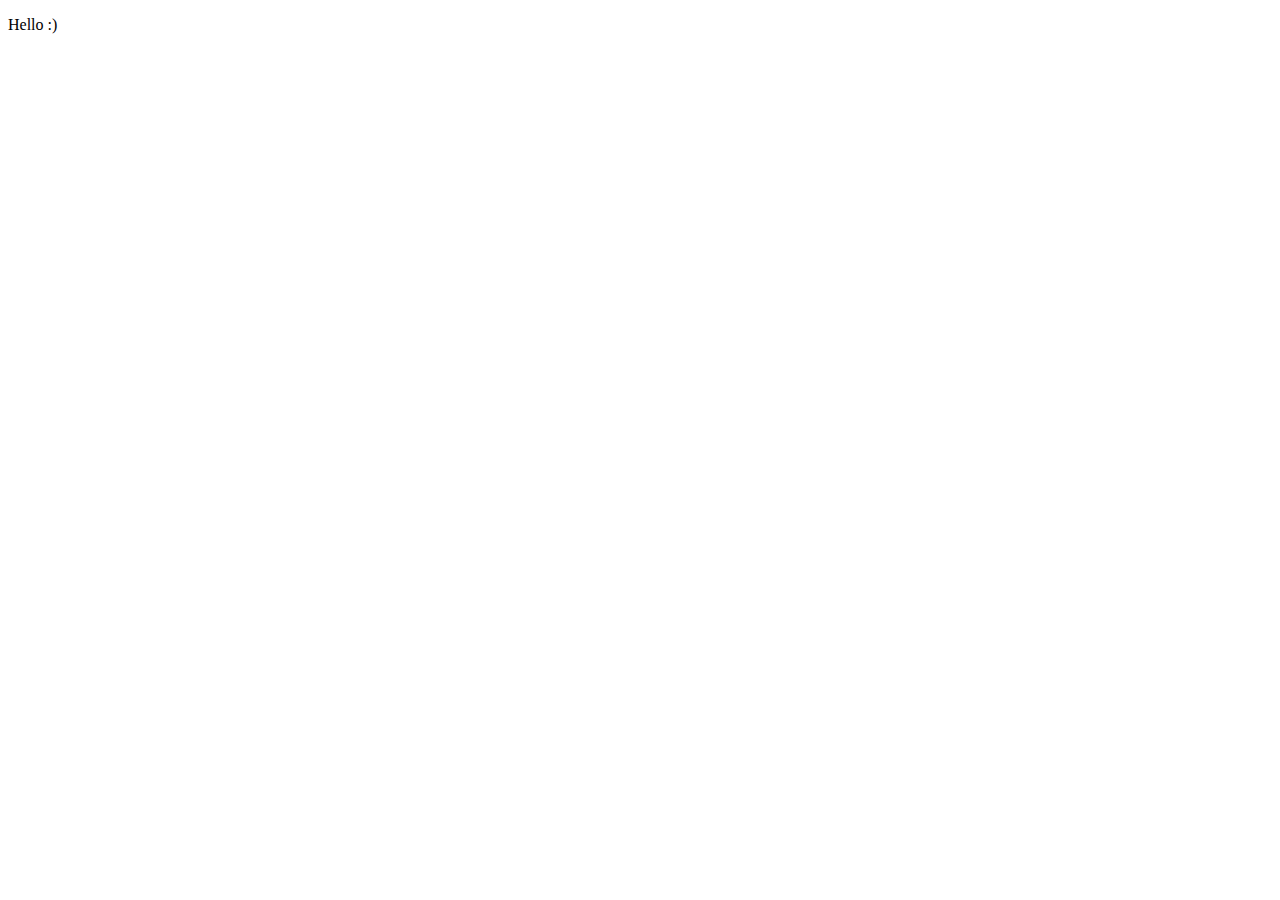
==== App/target/classes/META-INF/resources/index.html @ 22edd75c "Add missing new lines" ====
<!DOCTYPE html>
<html lang="en">
<head>
    <meta charset="UTF-8">
    <meta http-equiv="X-UA-Compatible" content="IE=edge">
    <meta name="viewport" content="width=device-width, initial-scale=1.0">
    <title>Team 7 Project</title>

    <!-- Style sheets -->
    <link rel="stylesheet" href="style.css">
</head>
<body>
    <p>Hello :)</p>
</body>
</html>
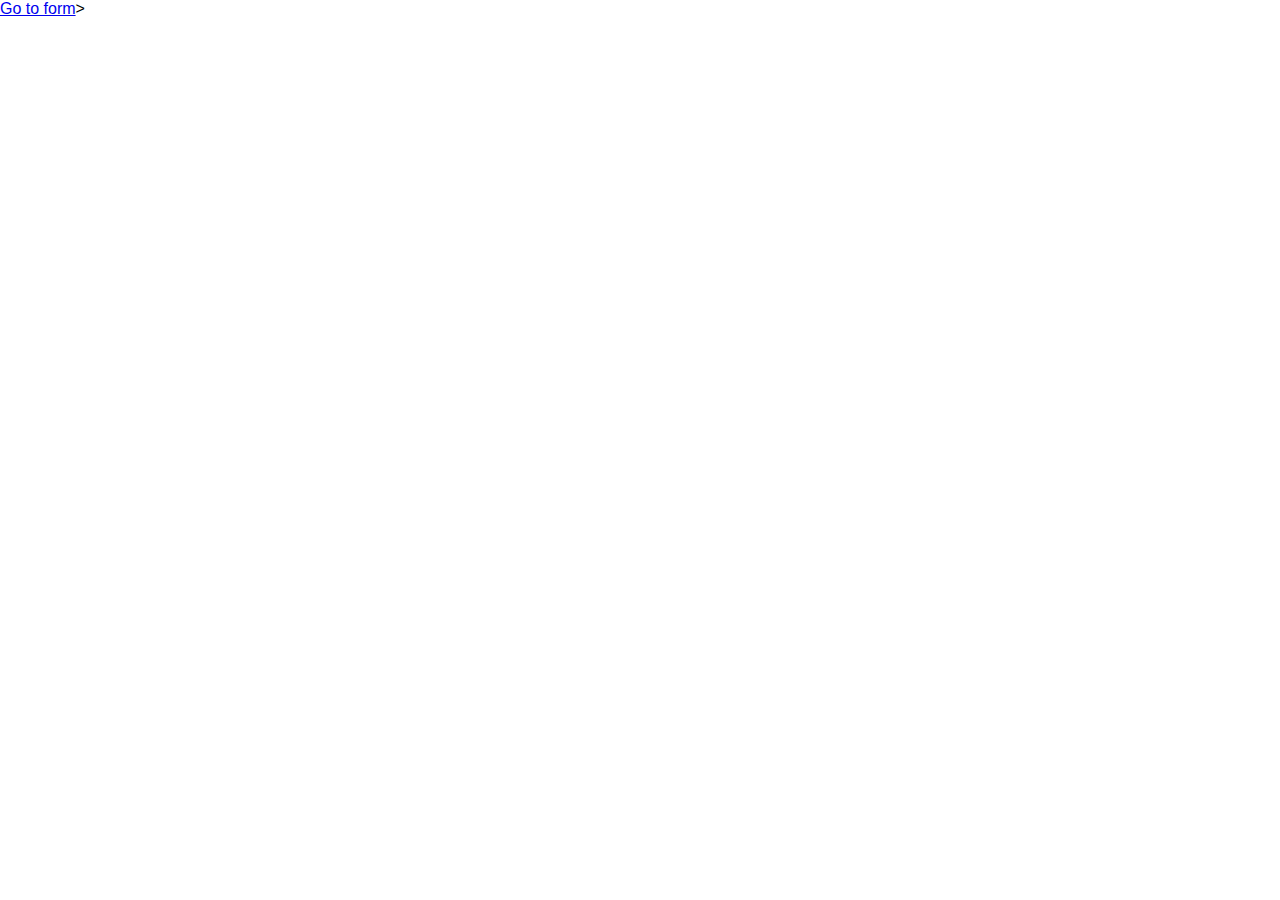
==== commit c1ee251d: "Add FormHandlerServlet" ====
--- a/App/target/classes/META-INF/resources/index.html
+++ b/App/target/classes/META-INF/resources/index.html
@@ -10,6 +10,6 @@
     <link rel="stylesheet" href="style.css">
 </head>
 <body>
-    <p>Hello :)</p>
+    <a href="form.html">Go to form</a>>
 </body>
 </html>
--- a/App/target/classes/META-INF/resources/style.css
+++ b/App/target/classes/META-INF/resources/style.css
@@ -0,0 +1,67 @@
+* {
+  margin: 0;
+  padding: 0;
+}
+
+/* color variables */
+:root {
+  --text-primary: #2b2d42;
+  --text-secondary: rgba(0, 0, 0, 0.75);
+  --text-tertiary: white;
+
+  --bg-primary: #edf2f4;
+  --bg-secondary: #2b2d42;
+  --bg-tertiary: white;
+
+  --button-color: #d90429;
+  --button-text-color: white;
+  --button-color-focus: #2b2d42;
+
+  --logo-color: #d90429;
+}
+
+html {
+  font-family: "Roboto", sans-serif;
+}
+
+#nav__top-content {
+  display: flex;
+  justify-content: space-between;
+  align-items: center;
+  padding: 20px 50px;
+  background-color: var(--bg-primary);
+}
+
+#nav__top-content p {
+  font-size: 24px;
+  color: #2b2d42;
+}
+
+#nav__top-content #logo {
+  color: var(--logo-color);
+  font-weight: bolder;
+  font-size: 30px;
+}
+
+#nav__bottom-content {
+  display: flex;
+  justify-content: space-around;
+  padding: 10px 15%;
+  background-color: var(--bg-secondary);
+}
+
+#nav__bottom-content a {
+  text-decoration: none;
+  color: var(--text-tertiary);
+  transition: all 0.3s;
+}
+#nav__bottom-content a:hover,
+#nav__bottom-content a:focus {
+  color: var(--bg-primary);
+}
+
+footer {
+  width: 100%;
+  height: 100px;
+  background-color: var(--bg-primary);
+}
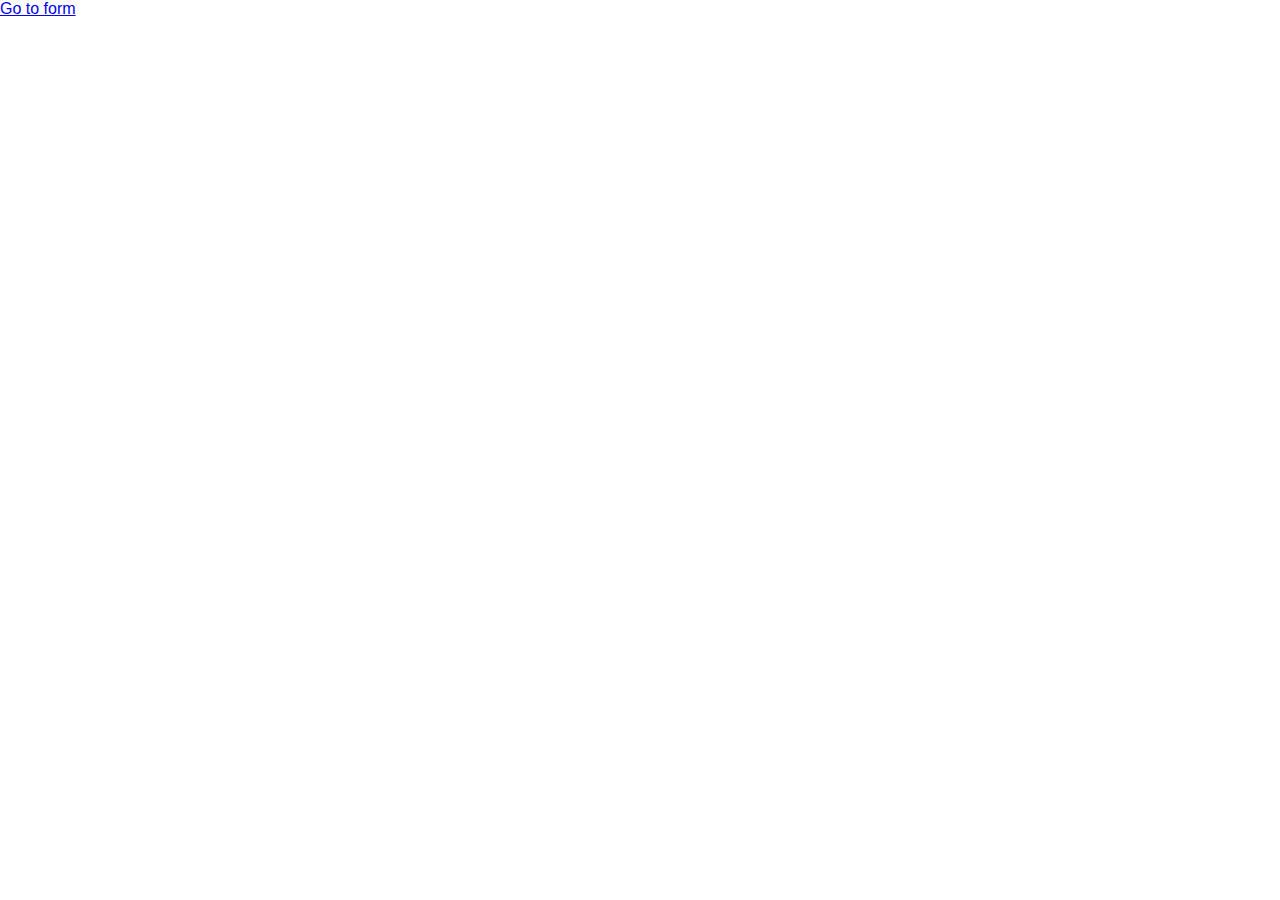
==== commit 258a86e7: "Fix servlet and add data checking to form" ====
--- a/App/target/classes/META-INF/resources/index.html
+++ b/App/target/classes/META-INF/resources/index.html
@@ -10,6 +10,6 @@
     <link rel="stylesheet" href="style.css">
 </head>
 <body>
-    <a href="form.html">Go to form</a>>
+    <a href="form.html">Go to form</a>
 </body>
 </html>
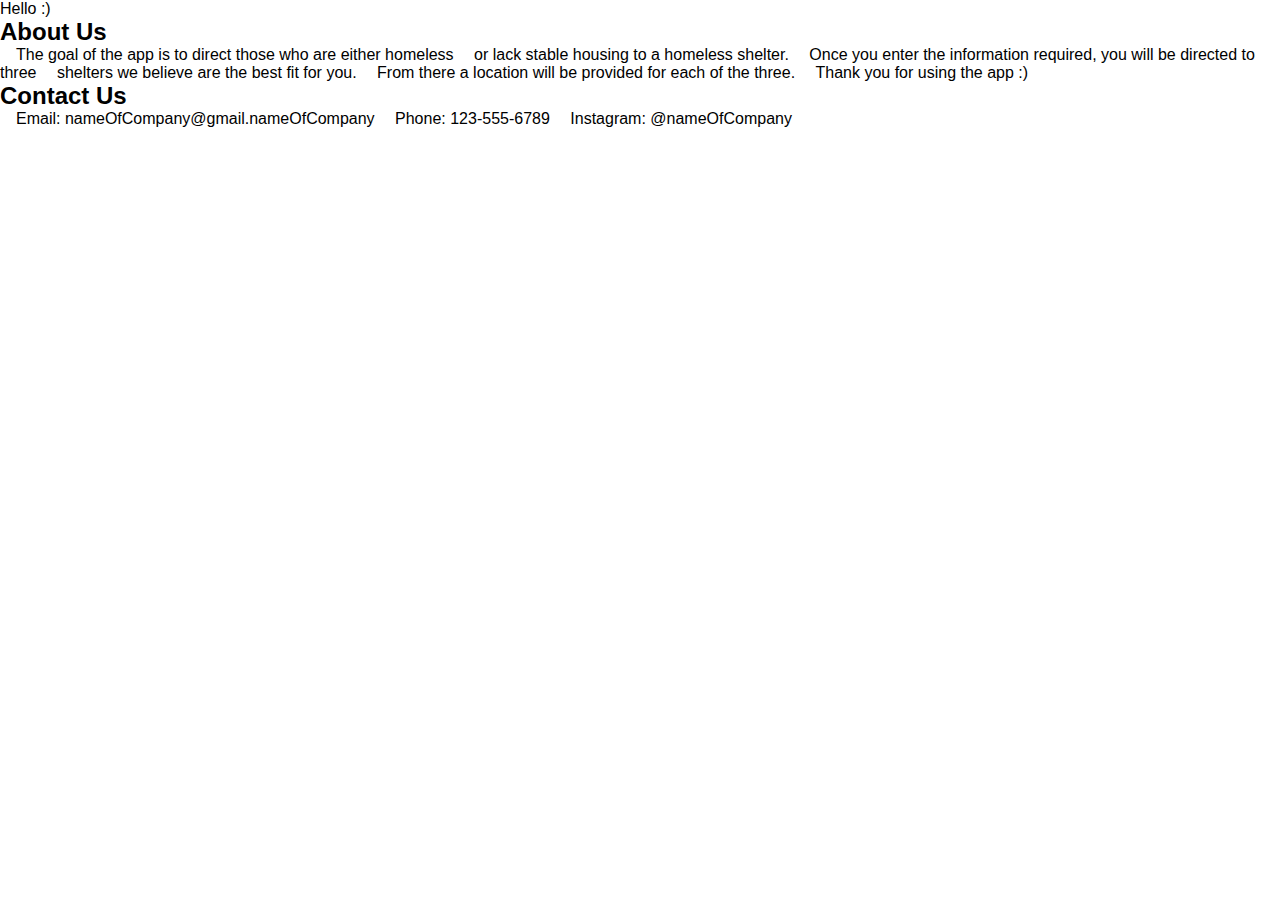
==== commit 7674c666: "Add Contact Us section" ====
--- a/App/target/classes/META-INF/resources/index.html
+++ b/App/target/classes/META-INF/resources/index.html
@@ -10,6 +10,23 @@
     <link rel="stylesheet" href="style.css">
 </head>
 <body>
-    <a href="form.html">Go to form</a>
+    <p>Hello :)</p>
+    <h2>About Us</h2>
+    <p>
+        &emsp;The goal of the app is to direct those who are either homeless 
+        &emsp;or lack stable housing to a homeless shelter.
+        &emsp;Once you enter the information required, you will be directed to three 
+        &emsp;shelters we believe are the best fit for you.
+        &emsp;From there a location will be provided for each of the three.
+        &emsp;Thank you for using the app :)
+    </p>
+
+    <h2>Contact Us </h2>
+    <p>
+        &emsp;Email: nameOfCompany@gmail.nameOfCompany
+        &emsp;Phone: 123-555-6789
+        &emsp;Instagram: @nameOfCompany        
+        
+    </p>
 </body>
 </html>
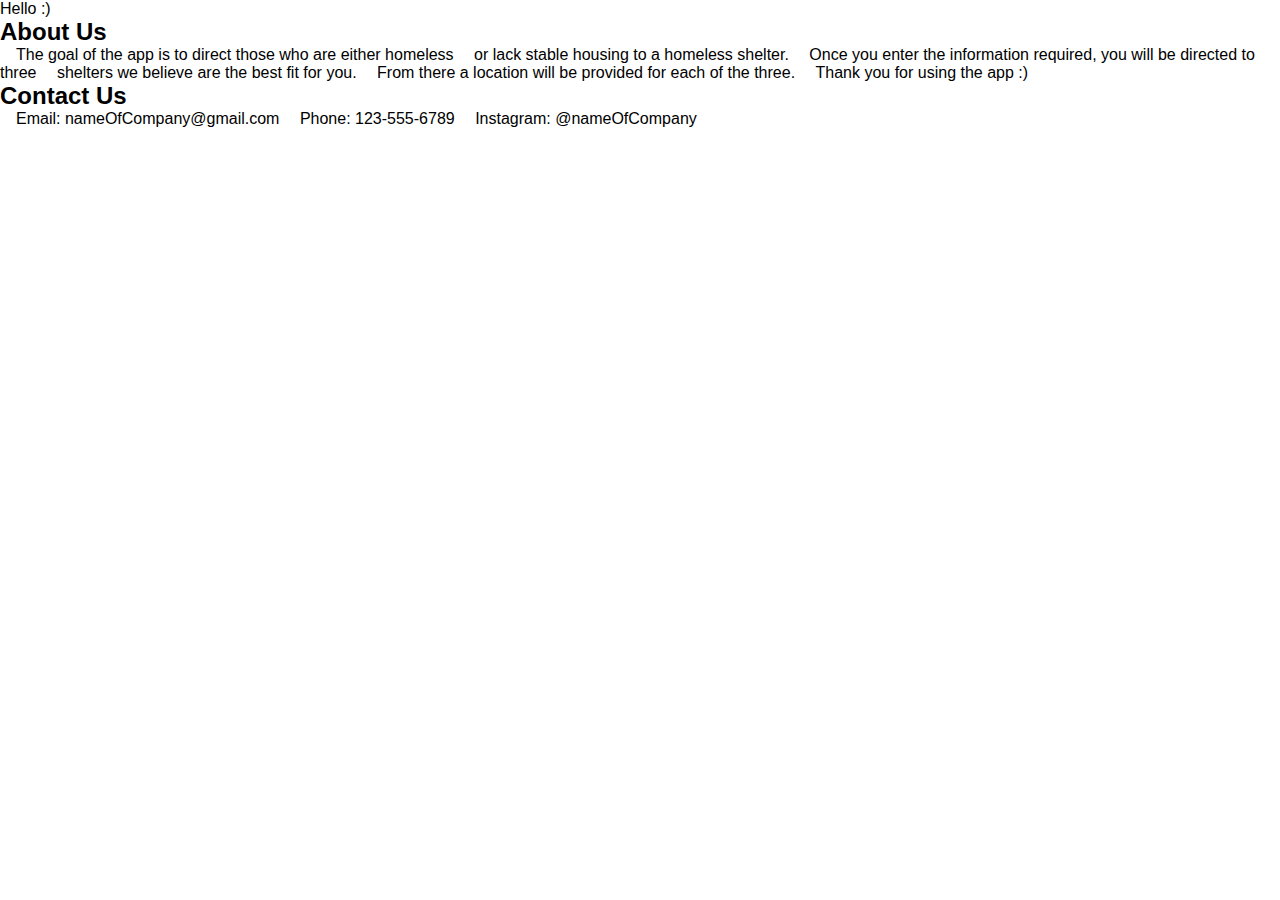
==== commit 87a0bc5a: "Update Contact Us" ====
--- a/App/target/classes/META-INF/resources/index.html
+++ b/App/target/classes/META-INF/resources/index.html
@@ -23,7 +23,7 @@
 
     <h2>Contact Us </h2>
     <p>
-        &emsp;Email: nameOfCompany@gmail.nameOfCompany
+        &emsp;Email: nameOfCompany@gmail.com
         &emsp;Phone: 123-555-6789
         &emsp;Instagram: @nameOfCompany        
         
